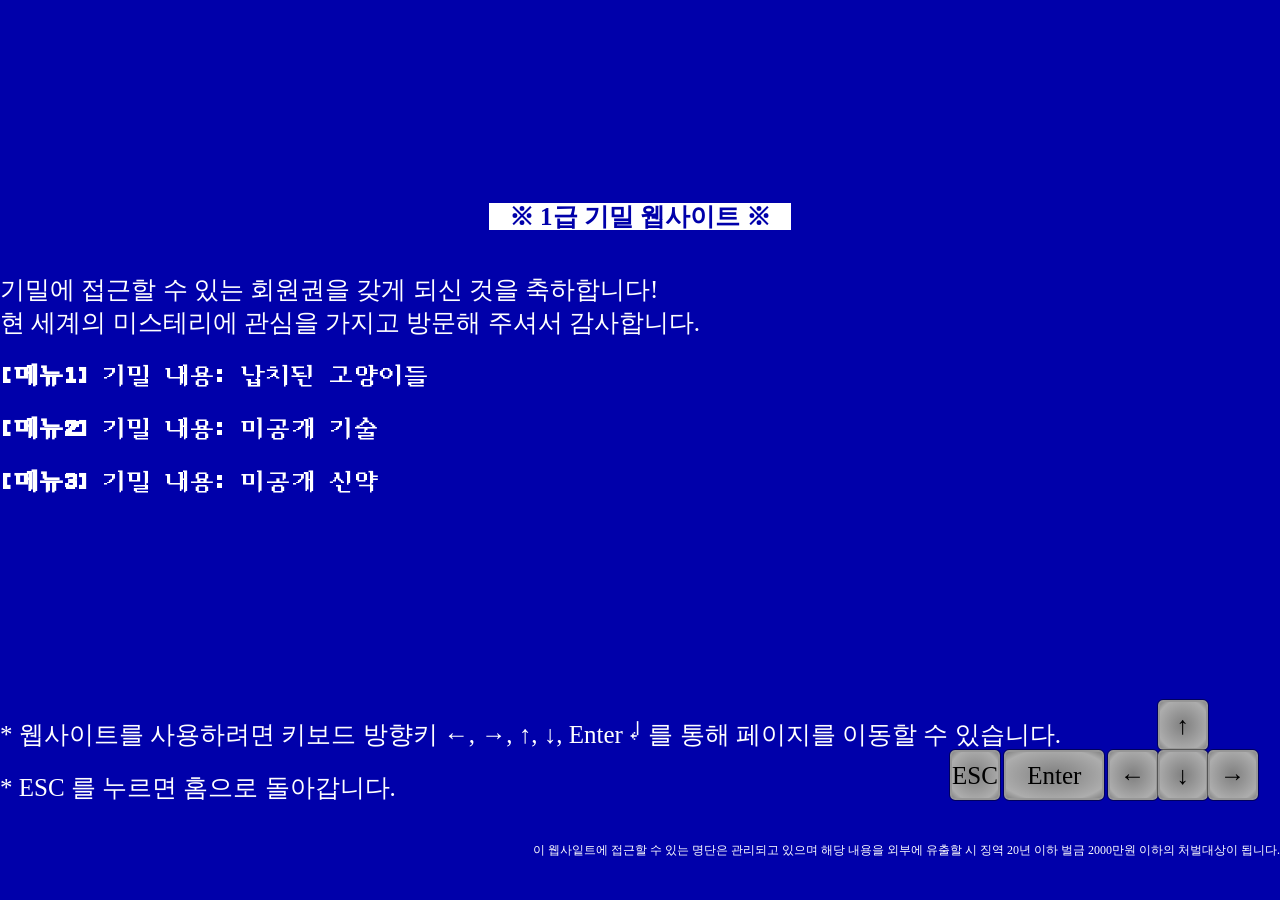
==== pages/mainpage.html @ 17eb7208 "Initial commit" ====
<!doctype html>
<html lang="ko">
  <head>
    <base href="/" />
    <meta charset="UTF-8" />
    <meta name="viewport" content="width=device-width, initial-scale=1.0" />
    <title>WINDOW WORLD</title>
    <link rel="stylesheet" href="./css/style.css" />
  </head>

  <body>
    <div id="wrap-security-page">
      <div class="main">
        <div class="txt-title">
          <span> ※ 1급 기밀 웹사이트 ※ </span>
        </div>
        <p>
          기밀에 접근할 수 있는 회원권을 갖게 되신 것을 축하합니다!
          <br />
          현 세계의 미스테리에 관심을 가지고 방문해 주셔서 감사합니다.
        </p>
        <p class="menu01"><b>[메뉴1]</b> 기밀 내용: 납치된 고양이들</p>
        <p class="menu02"><b>[메뉴2]</b> 기밀 내용: 미공개 기술</p>
        <p class="menu03"><b>[메뉴3]</b> 기밀 내용: 미공개 신약</p>
      </div>
      <div id="draggable" class="ui-widget-content">
        <div class="box-esc">
          <div class="keycap esc">ESC</div>
        </div>
        <div class="box-enter">
          <div class="keycap-enter">Enter</div>
        </div>
        <div class="box-arrows">
          <div>
            <div class="keycap left">←</div>
          </div>
          <div class="keycap-vertical">
            <div class="keycap up">↑</div>
            <div class="keycap down">↓</div>
          </div>
          <div>
            <div class="keycap right">→</div>
          </div>
        </div>
      </div>
    </div>
    <div id="wrap-footer">
      <div class="footer">
        <p>
          * 웹사이트를 사용하려면 키보드 방향키 ←, →, ↑, ↓, Enter ↲ 를 통해
          페이지를 이동할 수 있습니다.
        </p>
        <p>* ESC 를 누르면 홈으로 돌아갑니다.</p>
        <p class="warning">
          이 웹사잍트에 접근할 수 있는 명단은 관리되고 있으며 해당 내용을 외부에
          유출할 시 징역 20년 이하 벌금 2000만원 이하의 처벌대상이 됩니다.
        </p>
      </div>
    </div>
    <script src="./js/jquery-4.0.0.min.js"></script>
    <script src="./js/script.js"></script>
  </body>
</html>
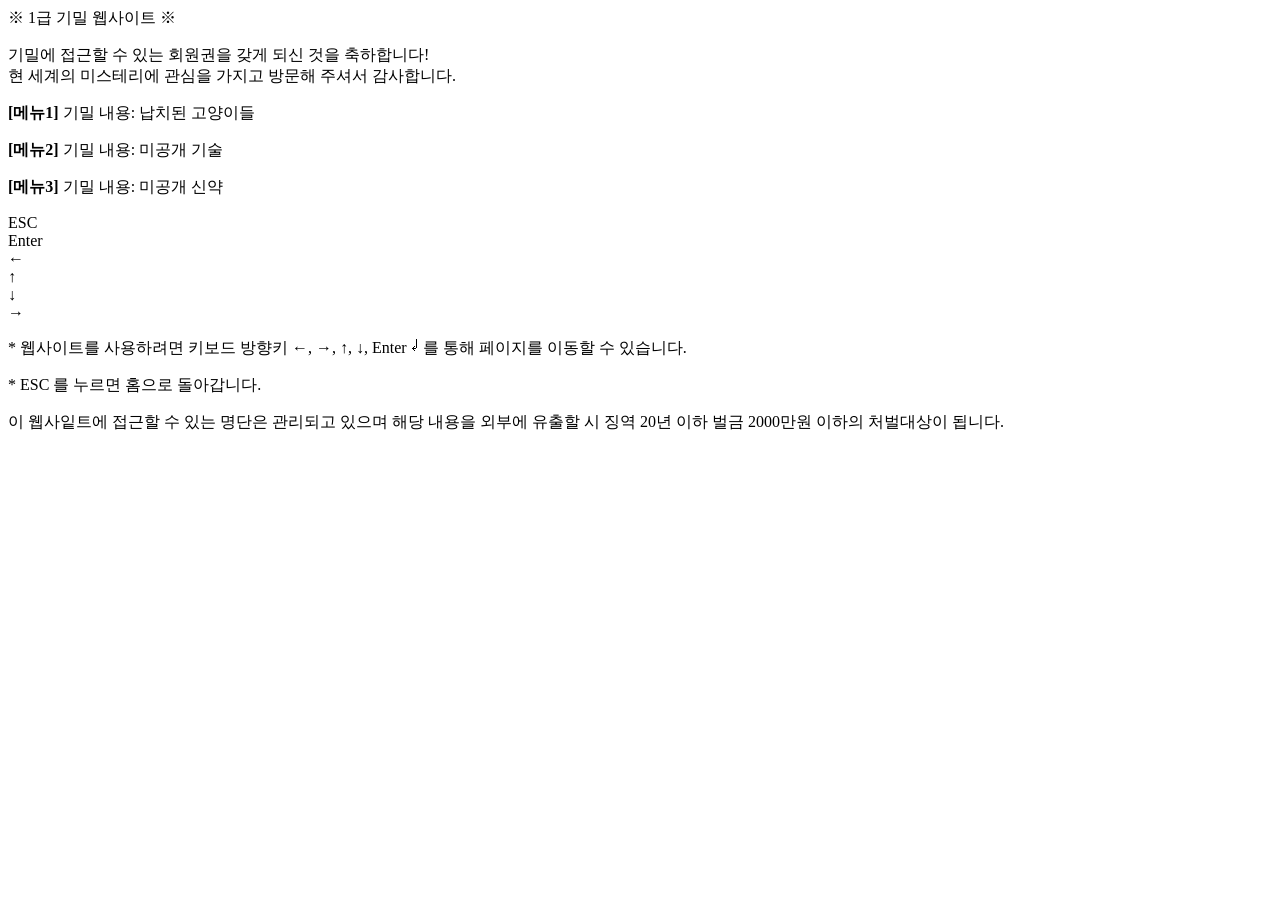
==== commit 683fbde3: "deploy code added" ====
--- a/pages/mainpage.html
+++ b/pages/mainpage.html
@@ -1,7 +1,11 @@
 <!doctype html>
 <html lang="ko">
   <head>
-    <base href="/" />
+    <!-- 배포용 -->
+    <base href="/portfolio_no.03/" />
+
+    <!-- 개발용 -->
+    <!-- <base href="/" /> -->
     <meta charset="UTF-8" />
     <meta name="viewport" content="width=device-width, initial-scale=1.0" />
     <title>WINDOW WORLD</title>
